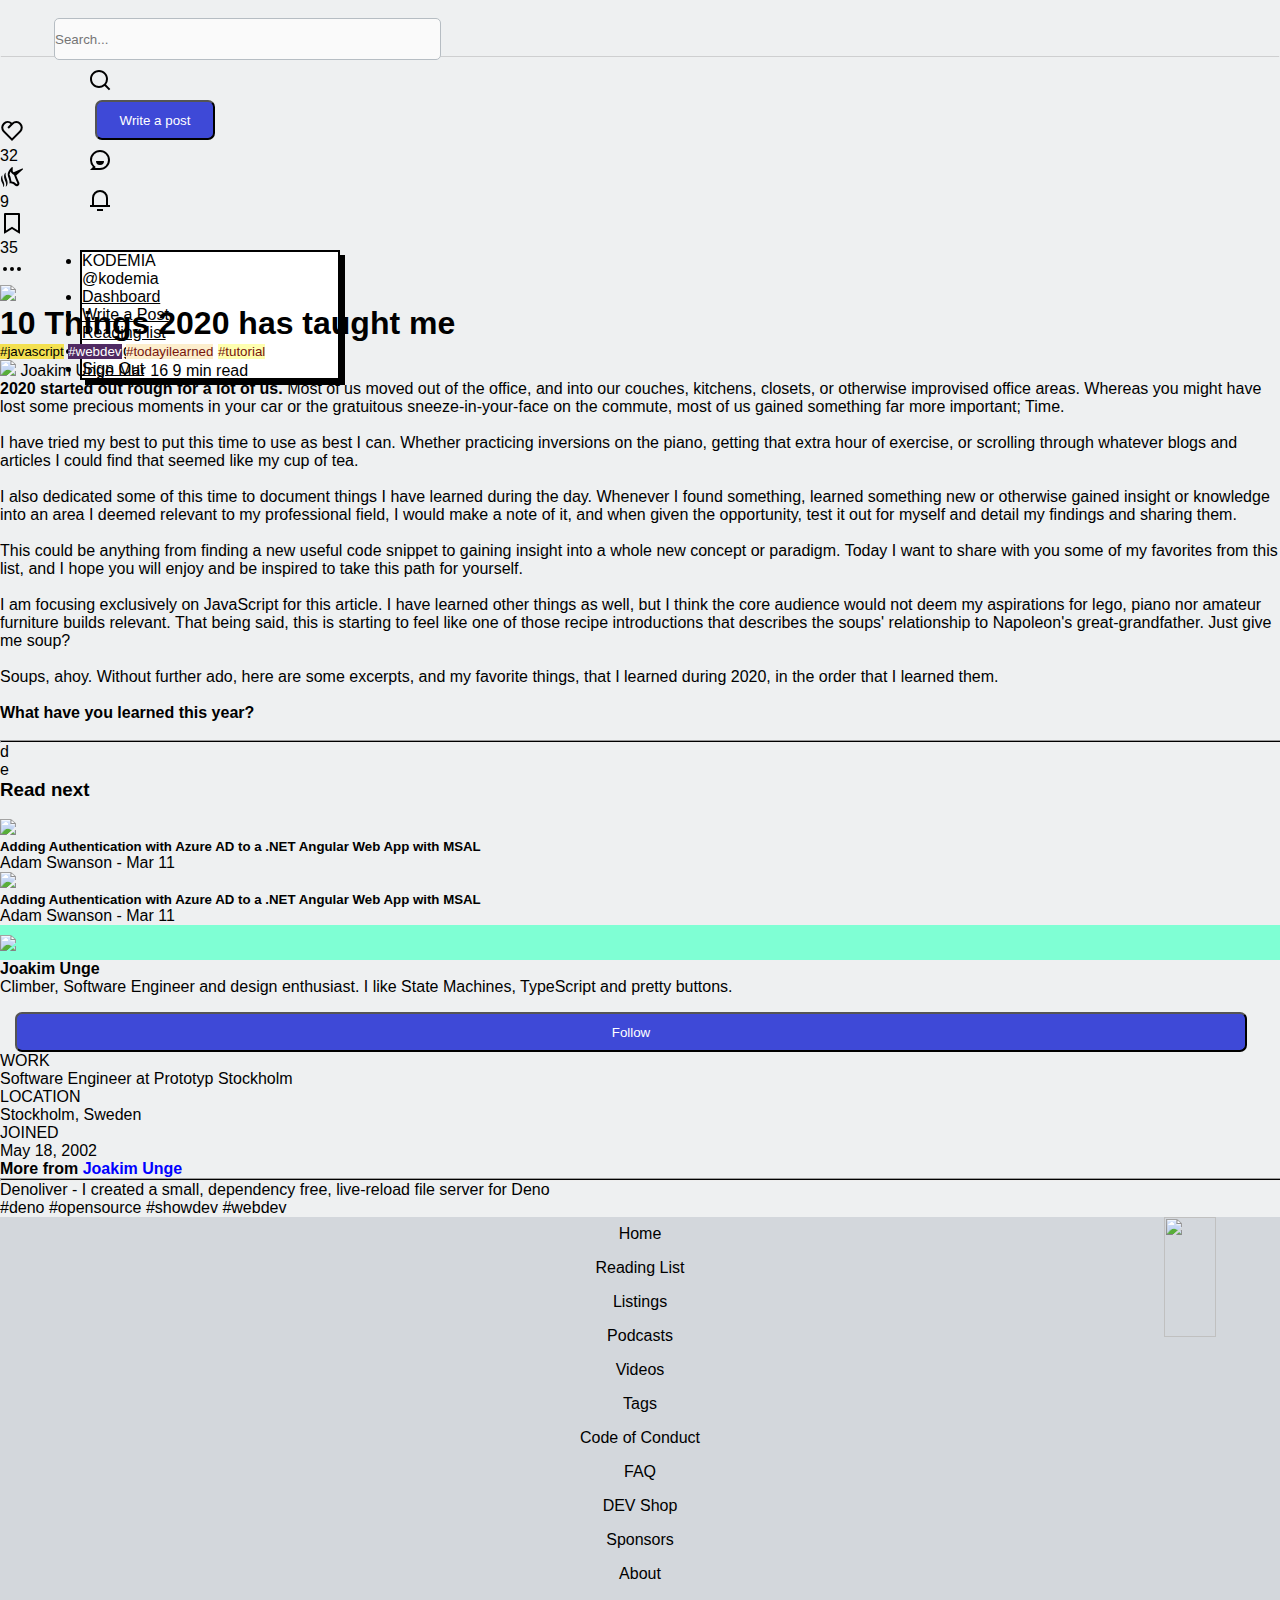
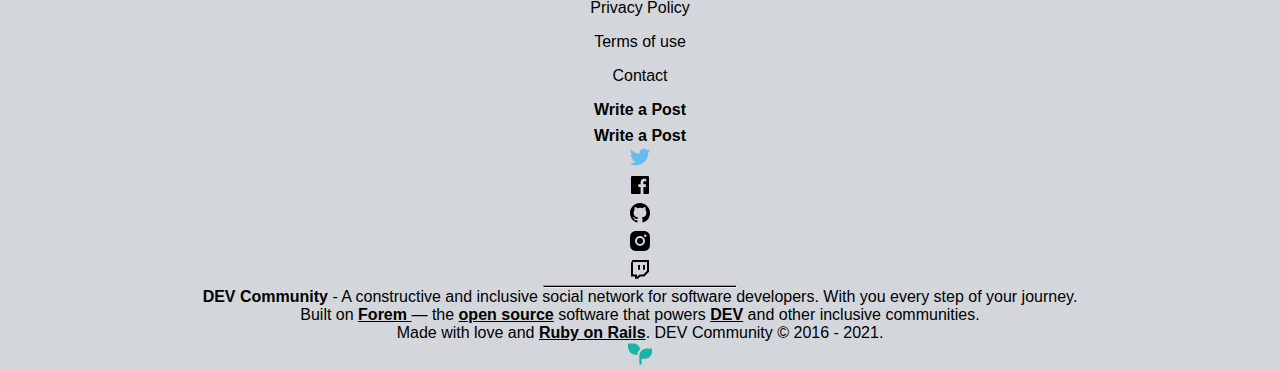
==== articulo/articulo.html @ 82ca4e69 "almost ready" ====
<!DOCTYPE html>
<html lang="es-MX">
<head>
    <meta charset="UTF-8">
    <meta http-equiv="X-UA-Compatible" content="IE=edge">
    <meta name="viewport" content="width=device-width, initial-scale=1, shrink-to-fit=no">
    <link href="https://cdn.jsdelivr.net/npm/bootstrap@5.0.0-beta2/dist/css/bootstrap.min.css" rel="stylesheet" integrity="sha384-BmbxuPwQa2lc/FVzBcNJ7UAyJxM6wuqIj61tLrc4wSX0szH/Ev+nYRRuWlolflfl" crossorigin="anonymous">
    <link rel="stylesheet" href="https://use.fontawesome.com/releases/v5.8.1/css/all.css" integrity="sha384-50oBUHEmvpQ+1lW4y57PTFmhCaXp0ML5d60M1M7uH2+nqUivzIebhndOJK28anvf" crossorigin="anonymous">
    <link rel="stylesheet" media="all" href="https://dev.to/assets/crayons-a01e6443888432ce86c32a40d74950731ca8ab3d0002e06cfc427261d022c684.css" id="main-crayons-stylesheet">
    <link rel="stylesheet" href="articulo-style.css">
    <title>Document</title>
</head>
<body>
  <header class="sticky-top">
    <nav class="container-fluid bg-white menunav"> 
      <div class="row justify-content-between align-items-center box h-100">
        <div class="col-1 ms-2 d-md-none  d-flex align-items-center justify-content-center">
          <span class="" style="cursor:pointer" onclick="openNav()"><img src="icon4.svg" alt=""></span>
        </div>
        <div class="col-2  col-md-7 ps-md-2 col-lg-5 mx-lg-5 div-logo">
          <a class="ms-lg-5" href="/index.html" target="_self">
                <div class="site-logo"></div>
              </a>
              <form class="ps-3 d-none d-md-block">
                <input type="text" name="q" placeholder="Search..." autocomplete="off" class="search " >
              </form> 
            </div>
            <div class="col-8 col-md-5   ps-lg-variable ps-5 ps-md-2  d-flex justify-content-center  col-lg-5  ms-lg-5">
              <a href="https://dev.to/search">
                <div class=" iconos d-md-none ">
                  <img src="/icon3.svg" alt="">
                </div>
              </a>
              <a href="https://dev.to/new"  >
                <button class="boton d-none d-md-block ms-lg-5">Write a post</button>
              </a>
              
              <a href="https://dev.to/connect">
                  <div class="iconos ms-md-3" >
                      <img src="/icon1.svg" alt="">
                  </div>
              </a>
              <a href="https://dev.to/notifications">
                  <div class="iconos" >
                      <img src="/icon2.svg">
                  </div>
              </a>
              <div class="dropdown pe-2 pt-1 pe-md-0" >
                <a id="" data-bs-toggle="dropdown" aria-expanded="false" data-bs-offset="10,20">
                  <div class="avatar "></div>
                </a>
                  <ul class="dropdown-menu dropdown-content " aria-labelledby="dropdownMenuOffset">
                    <li><a class="dropdown-item py-2"> KODEMIA <br> <span class="text-muted">@kodemia</span></a>
                    <li><a class="dropdown-item py-2 border-top" href="https://dev.to/dashboard" >Dashboard</a></li>
                    <li><a class="dropdown-item py-2" href="https://dev.to/new">Write a Post</a></li>
                    <li><a class="dropdown-item py-2" href="https://dev.to/readinglist">Reading list</a></li>
                    <li><a class="dropdown-item py-2 border-bottom" href="https://dev.to/settings">Settings</a></li>
                    <li><a class="dropdown-item py-2 " href="hhttps://dev.to/signout_confirm">Sign Out</a></li>
                  </ul>
              </div>
            </div>
          </div>
        </div>
      </div>
      <div id="mySidenav" class="sidenav" >
        <a href="javascript:void(0)" class="closebtn" onclick="closeNav()"><img src="/icon5.svg" alt=""></a>
        <div style="height: 56px; ;" class="border-bottom "><h5 class="pt-2">DEV Community</h5></div>
        <div class="row">
          <div class="col-12 py-4 ms-2 ps-4 d-flex align-items-center"><img class="pe-2" src="/img/icon-home.svg" alt="">Home</div>
          <div class="col-12 pb-4 ms-2 ps-4 d-flex align-items-center "><img class="pe-2"  src="/img/icon-reading-list.svg" alt="">Reading List</div>
          <div class="col-12 pb-4 ms-2 ps-4 d-flex align-items-center"><img class="pe-2" src="/img/icon-listings.svg" alt="">Listings</div>
          <div class="col-12 pb-4 ms-2 ps-4 d-flex align-items-center"><img class="pe-2" src="/img/icon-podcasts.svg" alt="">Podcasts</div>
          <div class="col-12 pb-4 ms-2 ps-4 d-flex align-items-center"><img class="pe-2" src="/img/icon-videos.svg" alt="">Videos</div>
          <div class="col-12 pb-4 ms-2 ps-4 d-flex align-items-center"><img class="pe-2" src="/img/icon-tags.svg" alt="">Tags</div>
          <button class=" accordion col-12 pb-4 ms-5 ps-4 d-flex align-items-center text-muted">more...</button>
            <div class="panel">
            <div class="col-12 pb-4 ms-2 ps-4 d-flex align-items-center"><img class="pe-2" src="/img/icon-code-of-conduct.svg" alt="">Code of Conduct</div>
            <div class="col-12 pb-4 ms-2 ps-4 d-flex align-items-center"><img class="pe-2" src="/img/icon-FAQ.svg" alt="">FAQ</div>
            <div class="col-12 pb-4 ms-2 ps-4 d-flex align-items-center"><img class="pe-2" src="/img/icon-dev-shop.svg" alt="">DEV Shop</div>
            <div class="col-12 pb-4 ms-2 ps-4 d-flex align-items-center"><img class="pe-2" src="/img/icon-sponsor.svg" alt="">Sponsors</div>
            <div class="col-12 pb-4 ms-2 ps-4 d-flex align-items-center"><img class="pe-2" src="">About</div>
            <div class="col-12 pb-4 ms-2 ps-4 d-flex align-items-center"><img class="pe-2" src="/img/icon-privacy-policy.svg" alt="">Privacy Policy</div>
            <div class="col-12 pb-4 ms-2 ps-4 d-flex align-items-center"><img class="pe-2" src="/img/icon-terms-of-use.svg" alt="">Terms of use</div>
            <div class="col-12 pb-4 ms-2 ps-4 d-flex align-items-center"><img class="pe-2" src="/img/icon-contact.svg" alt="">Contact</div>
            <div class="col-12 pt-4 ms-2 d-flex justify-content-around border-top">
                <div class="mx-2"><img src="/img/icon-twitter.svg" alt=""></div>
                <div class="mx-2"><img src="/img/icon-fb.svg" alt=""></div>
                <div class="mx-2"><img src="/img/icon-git.svg" alt=""></div>
                <div class="mx-2"><img src="/img/icon-ig.svg" alt=""></div>
                <div class="mx-2"><img src="/img/icon-mess.svg" alt=""></div>
            </div>
          
        </div>
        
      </div>
    </nav>  
    <script>
        var acc = document.getElementsByClassName("accordion");
        var i;
        
        for (i = 0; i < acc.length; i++) {
          acc[i].addEventListener("click", function() {
            this.classList.toggle("active");
            var panel = this.nextElementSibling;
            if (panel.style.maxHeight) {
              panel.style.maxHeight = null;
            } else {
              panel.style.maxHeight = panel.scrollHeight + "px";
            } 
          });
        }
    </script>
    <script>
      function openNav() {
        document.getElementById("mySidenav").style.width = "80%";
        document.body.style.backgroundColor = "rgba(0,0,0,0.3)";
      }
      
      function closeNav() {
        document.getElementById("mySidenav").style.width = "0";
        document.body.style.backgroundColor = "white";
      }
    </script>
  </header> 

  <article>
      <div class="container-fluid ">
          <div class="row">
              <div class="col-1 p-0  vh-100  ms-5  ">
                  <div class="row  ms-section ">
                      <div class="col-12 d-flex justify-content-end  pt-4 "><img src="/img/icon-article-heart.svg">  </div>
                      <div class="col-12 d-flex justify-content-end">32</div>
                      <div class="col-12 d-flex justify-content-end  pt-4"><img src="/img/icon-article-unicorn.svg" alt=""></div>
                      <div class="col-12 d-flex justify-content-end ">9</div>
                      <div class="col-12 d-flex justify-content-end  pt-4"><img src="/img/icon-article-list.svg" alt=""></div>
                      <div class="col-12 d-flex justify-content-end">35</div>
                      <div class="col-12 d-flex justify-content-end  pt-4"><img src="/img/icon-article-3points.svg" alt=""></div>
                  </div>
              </div>
              <div class="col-7  ">
                  <div class="row bg-white rounded mt-3 ms-3 ">
                      <div class="col-12 p-0 rounded">
                        <img class="img-article rounded-top" src="https://res.cloudinary.com/practicaldev/image/fetch/s--TkiGeLxL--/c_imagga_scale,f_auto,fl_progressive,h_420,q_auto,w_1000/https://dev-to-uploads.s3.amazonaws.com/uploads/articles/3sch7ooejo03tkufy7uf.png" > 
                      </div>
                      <div class="col-12 mt-3 ps-5">
                          <h1>10 Things 2020 has taught me</h1>
                          <div class="row mt-3">
                              <div class="col-12 ">
                                  <button class="rounded bg-lemon ">#javascript</button>
                                  <button class="ms-2 rounded bg-purple">#webdev</button>
                                  <button class="ms-2 rounded bg-flesh">#todayilearned</button>
                                  <button class="ms-2 rounded bg-palidyellow">#tutorial</button>
                              </div>
                          </div>
                          <div class="mt-3">
                            <img class="rounded-circle" style="height: 35px;" src="https://res.cloudinary.com/practicaldev/image/fetch/s--Upv2u18N--/c_fill,f_auto,fl_progressive,h_50,q_auto,w_50/https://dev-to-uploads.s3.amazonaws.com/uploads/user/profile_image/388641/05e1f8dc-2f30-413d-afbe-a8abf138d4f7.jpeg" role="button" tabindex="0">
                            <span class="ps-2" role="button" tabindex="0">Joakim Unge</span>
                            <span class="ps-2">Mar 16  </span>
                            <span class="text-muted ps-2">9  min  read</span>
                          </div>
                      </div>
                      <div class="col-12 mt-3 ps-5 pe-5">
                        <p><b>2020 started out rough for a lot of us.</b> Most of us moved out of the office, and into our couches, kitchens, closets, or otherwise improvised office areas. Whereas you might have lost some precious moments in your car or the gratuitous sneeze-in-your-face on the commute, most of us gained something far more important; Time.</p><br>

                       <p> I have tried my best to put this time to use as best I can. Whether practicing inversions on the piano, getting that extra hour of exercise, or scrolling through whatever blogs and articles I could find that seemed like my cup of tea.</p><br>
                        
                        <p>I also dedicated some of this time to document things I have learned during the day. Whenever I found something, learned something new or otherwise gained insight or knowledge into an area I deemed relevant to my professional field, I would make a note of it, and when given the opportunity, test it out for myself and detail my findings and sharing them.</p><br>
                        
                        <p>This could be anything from finding a new useful code snippet to gaining insight into a whole new concept or paradigm. Today I want to share with you some of my favorites from this list, and I hope you will enjoy and be inspired to take this path for yourself.</p><br>
                        
                        <p>I am focusing exclusively on JavaScript for this article. I have learned other things as well, but I think the core audience would not deem my aspirations for lego, piano nor amateur furniture builds relevant. That being said, this is starting to feel like one of those recipe introductions that describes the soups' relationship to Napoleon's great-grandfather. Just give me soup?</p><br>
                        
                       <p> Soups, ahoy. Without further ado, here are some excerpts, and my favorite things, that I learned during 2020, in the order that I learned them.</p><br>

                       <p><b>What have you learned this year?</b></p><br>
                      </div>
                      <hr style="background-color: black; width: 100%; height: 1px;">
                      <div class="col-12">d</div>
                      <div class="col-12">e</div>
                  </div>
                  <div class="row bg-white rounded mt-3 mb-3 ms-3">
                      <div class="col-12 mt-3 ps-5">
                          <h3><b>Read next</b></h3><br>
                          <div role="button" tabindex="0" class="d-flex align-items-center">
                            <img src="https://res.cloudinary.com/practicaldev/image/fetch/s--EwZZb5Xt--/c_imagga_scale,f_auto,fl_progressive,h_100,q_auto,w_100/https://dev-to-uploads.s3.amazonaws.com/uploads/user/profile_image/243525/6fae1f4e-3406-4b7d-bbed-4c30f90d5afe.png" class="rounded-circle" style="height: 60px;" role="button" tabindex="0">
                            <div class="ms-3">
                                <h5 class="m-0"><b> Adding Authentication with Azure AD to a .NET Angular Web App with MSAL</b> </h5>
                                <span class="text-muted">Adam Swanson - Mar 11</span>
                            </div>
                          </div>
                          <div role="button" tabindex="0" class="d-flex align-items-center my-4" >
                            <img src="https://res.cloudinary.com/practicaldev/image/fetch/s--EwZZb5Xt--/c_imagga_scale,f_auto,fl_progressive,h_100,q_auto,w_100/https://dev-to-uploads.s3.amazonaws.com/uploads/user/profile_image/243525/6fae1f4e-3406-4b7d-bbed-4c30f90d5afe.png" class="rounded-circle" style="height: 60px;" role="button" tabindex="0">
                            <div class="ms-3">
                                <h5 class="m-0"><b> Adding Authentication with Azure AD to a .NET Angular Web App with MSAL</b> </h5>
                                <span class="text-muted">Adam Swanson - Mar 11</span>
                            </div>
                          </div>
                      </div>
                  </div>
              </div>
              <div class="col-3 ">
                  <div class="row bg-white rounded mt-3 ms-3 border " style="position: relative;">
                      <div class=" ps-3 section-color-bar rounded-top"></div>
                      <div class=" ps-3 ">
                        <img class=" img-section-bar rounded-circle " style="height: 50px;" src="https://res.cloudinary.com/practicaldev/image/fetch/s--Upv2u18N--/c_fill,f_auto,fl_progressive,h_50,q_auto,w_50/https://dev-to-uploads.s3.amazonaws.com/uploads/user/profile_image/388641/05e1f8dc-2f30-413d-afbe-a8abf138d4f7.jpeg" role="button" tabindex="0">
                        <span class="ms-5"><b>Joakim Unge</b></span>
                      </div>
                      <p class="text-muted mt-3 ">Climber, Software Engineer and design enthusiast. I like State Machines, TypeScript and pretty buttons.</p>
                      <button class="boton-2">Follow</button>
                      <div class="mt-3">
                          <p class="text-muted">WORK</p>
                          <p>Software Engineer <span class="text-muted">at</span> Prototyp Stockholm</p>
                          <p class="text-muted mt-3">LOCATION</p>
                          <p>Stockholm, Sweden</p>
                          <p class="text-muted mt-3">JOINED</p>
                          <p>May 18, 2002</p>
                      </div>
                      
                  </div>
                  <div class="row bg-white rounded mt-3 ms-3 border">
                      <div class="col-12">
                          <h4 class="m-3"><b>More from </b><span style="color: blue;">Joakim Unge</span> </h4>
                          <hr style="background-color: black; width: 100%; height: 1px;">
                          <p class="mx-3"> Denoliver - I created a small, dependency free, live-reload file server for Deno</p>
                          <p class=" m-3 text-muted">#deno #opensource #showdev #webdev</p>
                      </div>
                  </div>
              </div>
          </div>
      </div>

  </article>

  <footer style="position: relative;">
    <div class="container-fluid bg-gray-footer p-3 p-md-5 " >
      <div class="row">
        <div class="col-12 px-4">
          <div class="row justify-content-center">
            <div class="col-3 col-md-1 s-auto ms-2" >Home</div>
            <div class="col-3 col-md-2 s-auto">Reading List</div>
            <div class="col-3 col-md-1 s-auto">Listings</div>
            <div class="col-3 col-md-1 s-auto me-2">Podcasts</div>
            <div class="col-3 col-md-1 s-auto ms-2">Videos</div>
            <div class="col-3 col-md-1 s-auto">Tags</div>
            <div class="col-3 col-md-2 s-auto">Code of Conduct</div>
            <div class="col-3 col-md-1 s-auto me-2">FAQ</div>
          </div>
        </div>
        <div class="col-12 pt-2">
          <div class="row  justify-content-center" >
            <div class="col-4 col-md-2  s-auto ms-3">DEV Shop</div>
            <div class="col-4 col-md-2  s-auto" >Sponsors</div>
            <div class="col-4 col-md-2 s-auto me-3">About</div>
            <div class="col-4 col-md-2 s-auto">Privacy Policy</div>
            <div class="col-4 col-md-2 s-auto">Terms of use</div>
            <div class="col-4 col-md-2 s-auto">Contact</div>
            <div class="d-none col-lg-1 d-lg-block s-auto"><b>Write a Post</b></div>

          </div>
        </div>
        <div class="col-12 pt-3 d-lg-none"><p><b>Write a Post</b></p></div>
        <div class="col-12 pt-3 d-flex justify-content-center">
            <div class="mx-2"><img src="/img/icon-twitter.svg" alt=""></div>
            <div class="mx-2"><img src="/img/icon-fb.svg" alt=""></div>
            <div class="mx-2"><img src="/img/icon-git.svg" alt=""></div>
            <div class="mx-2"><img src="/img/icon-ig.svg" alt=""></div>
            <div class="mx-2"><img src="/img/icon-mess.svg" alt=""></div>
        </div>
        <hr style="background-color: black; width: 15vw; height: 1px;margin: auto;">
        <div class="col-12 pt-2 fs-s">
          <p><b>DEV Community</b> - A constructive and inclusive social network for software developers. With you every step of your journey.
          </p>
        </div>
        <div class="col-12 pt-2">
          <p class="fs-s">
            Built on <a href="https://www.forem.com"><b>Forem</b> </a> — the <a href="https://dev.to/t/opensource" target="_blank"><b>open source</b></a> software that powers <a href="https://dev.to" target="_blank"><b>DEV</b></a> and other inclusive communities.</p>
          <p class="fs-s">
            Made with love and <a href="https://dev.to/t/rails" target="_blank" ><b>Ruby on Rails</b></a>. DEV Community &copy; 2016 - 2021.
          </p>
        </div>
        <div class="col-12 pt-2">
            <img src="/icon.6.svg" alt="">
        </div>
      </div>
    <img class=" sloth d-none d-lg-block"  width="52" height="120" loading="lazy" src="https://res.cloudinary.com/practicaldev/image/fetch/s--4RkRuwpj--/c_limit,f_auto,fl_progressive,q_auto,w_100/https://dev-to-uploads.s3.amazonaws.com/i/wmv3mtusjwb3r13d5h2f.png">
    </div>
  </footer>
  <script src="https://cdn.jsdelivr.net/npm/bootstrap@5.0.0-beta2/dist/js/bootstrap.bundle.min.js" integrity="sha384-b5kHyXgcpbZJO/tY9Ul7kGkf1S0CWuKcCD38l8YkeH8z8QjE0GmW1gYU5S9FOnJ0" crossorigin="anonymous">
  </script>






</body>
---- articulo/articulo-style.css ----
* {
  margin: 0;
  padding: 0;
  color: black;
}

.bg-gray-footer {
  background-color: #d3d7dc;
}

.menunav {
  height: 56px;
  box-shadow: 0 1px 1px -1px #333;
  align-self: flex-start;
  width: 100vw;
}

.sidenav {
  height: 100%;
  width: 0;
  position: fixed;
  top: 0;
  left: 0;
  background-color: white;
  overflow-x: hidden;
  transition: 0.5s;
}

.sidenav a + div {
  padding: 8px 8px 8px 32px;
  text-decoration: none;
  font-size: 25px;
  color: black;
  display: block;
  transition: 0.3s;
}

.sidenav .closebtn {
  position: absolute;
  top: -10px;
  right: 10px;
  font-size: 36px;
  margin-left: 50px;
}

.div-logo {
  height: 100%;
  display: flex;
  align-items: center;
  justify-content: flex-start;
}
.div-logo .site-logo {
  width: 54px;
  height: 40px;
  border-radius: 8px;
  box-sizing: border-box;
  background-image: url("https://cdn4.iconfinder.com/data/icons/logos-and-brands-1/512/84_Dev_logo_logos-512.png");
  background-position: center;
  background-size: cover;
}
.div-logo .site-logo:hover {
  opacity: 0.7;
}

.iconos {
  height: 40px;
  width: 40px;
  margin-top: auto;
  margin-bottom: auto;
  display: flex;
  justify-content: center;
  align-items: center;
  box-sizing: border-box;
  margin-right: 10px;
}
.iconos:hover {
  border-radius: 1000px;
  background-color: #F6F6F6;
}

.avatar {
  width: 30px;
  height: 30px;
  background-image: url("https://res.cloudinary.com/practicaldev/image/fetch/s--4jmu4dyU--/c_fill,f_auto,fl_progressive,h_90,q_auto,w_90/https://dev-to-uploads.s3.amazonaws.com/uploads/user/profile_image/590734/31d54d9d-b30a-40f4-afcc-3aa60880a06c.png");
  background-size: cover;
  border-radius: 1000px;
  margin-top: auto;
  margin-bottom: auto;
  display: flex;
  justify-content: center;
  align-items: center;
  box-sizing: border-box;
  margin-right: 15px;
}

.dropdown-content {
  width: 95vw;
  background-color: white;
  min-width: 160px;
  border: 2px solid black;
  left: -5px !important;
  box-shadow: 5px 5px black;
}
.dropdown-content a:hover {
  color: blue;
}

.search {
  width: 385px;
  height: 40px;
  background-color: #fafafa;
  border-radius: 5px;
  border: #B6BDC3 solid 1px;
}

.boton {
  background-color: #3E49D7;
  width: 120px;
  height: 40px;
  border-radius: 7px;
  text-align: center;
  color: white;
  margin-left: 15px;
}
.boton:hover {
  background-color: #343EB7;
}

@media screen and (min-width: 640px) {
  .dropdown-content {
    width: 35vw;
    background-color: white;
    border: 2px solid black;
    left: -5px !important;
    box-shadow: 5px 5px black;
  }
}
@media screen and (min-width: 992px) {
  .dropdown-content {
    width: 20vw;
    background-color: white;
    border: 2px solid black;
    left: -5px !important;
    box-shadow: 5px 5px black;
  }

  .ps-lg-variable {
    padding-left: 5rem !important;
  }
}
.footer-cols {
  width: auto;
  padding: 0.5rem;
}

footer {
  text-align: center;
}
footer p {
  -webkit-text-size-adjust: 0.875rem;
     -moz-text-size-adjust: 0.875rem;
          text-size-adjust: 0.875rem;
}

.s-auto {
  width: auto;
  padding: 0.5rem;
}

.sloth {
  position: absolute;
  top: 0;
  right: 5vw;
}

.panel {
  max-height: 0;
  overflow: hidden;
  transition: max-height 0.2s ease-out;
  position: absolute;
  top: 45vh;
  right: 25px;
  z-index: 2;
  background-color: solid white;
}

.accordion {
  background-color: white;
  border: none;
  outline: none;
  transition: 0.4s;
  position: relative;
  z-index: 1;
}
.accordion:hover {
  opacity: 0;
}

body {
  background-color: #eef0f1;
  font-family: -apple-system, BlinkMacSystemFont, "Segoe UI", Roboto, Helvetica, Arial, sans-serif, "Apple Color Emoji", "Segoe UI Emoji", "Segoe UI Symbol";
}

.pad-top {
  padding-top: 5rem;
}

.box-sizing {
  box-sizing: border-box;
}

.ms-section {
  margin-top: 7vh;
}

.bg-white {
  background-color: solid white;
}

.bg-lemon {
  background-color: #f3e050;
  color: black;
  border: none;
}

.bg-purple {
  background-color: #502a62;
  color: white;
  border: none;
}

.bg-flesh {
  background-color: #fceecd;
  color: #77150c;
  border: none;
}

.bg-palidyellow {
  background-color: #feffb0;
  color: #77150c;
  border: none;
}

.img-article {
  background-size: contain;
  width: 100%;
  padding: 0 !important;
}

.boton-2 {
  background-color: #3E49D7;
  width: calc(100% - 3rem);
  height: 40px;
  border-radius: 7px;
  text-align: center;
  color: white;
  margin-left: 15px;
  margin-top: 1rem;
}
.boton-2:hover {
  background-color: #343EB7;
}

.section-color-bar {
  width: 100%;
  background-color: aquamarine;
  height: 35px;
}

.img-section-bar {
  position: absolute;
  top: 10px;
}/*# sourceMappingURL=articulo-style.css.map */
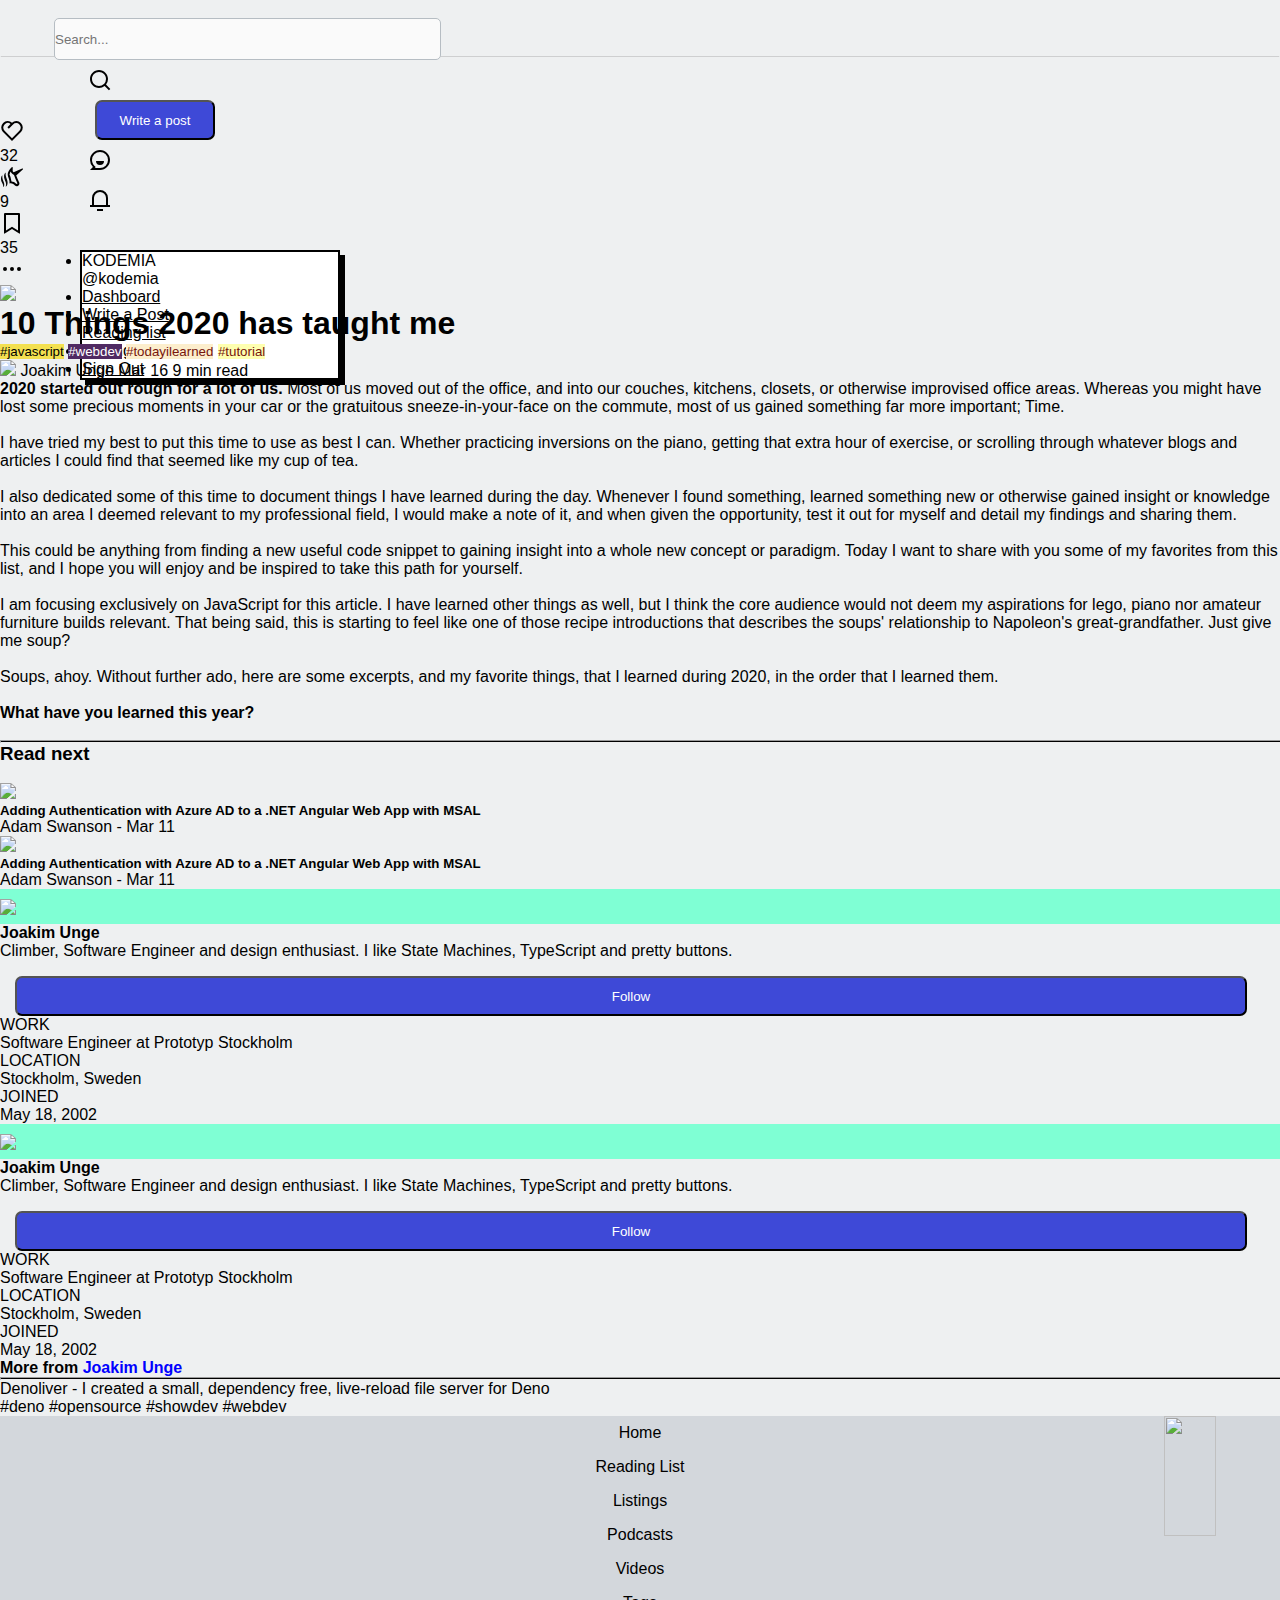
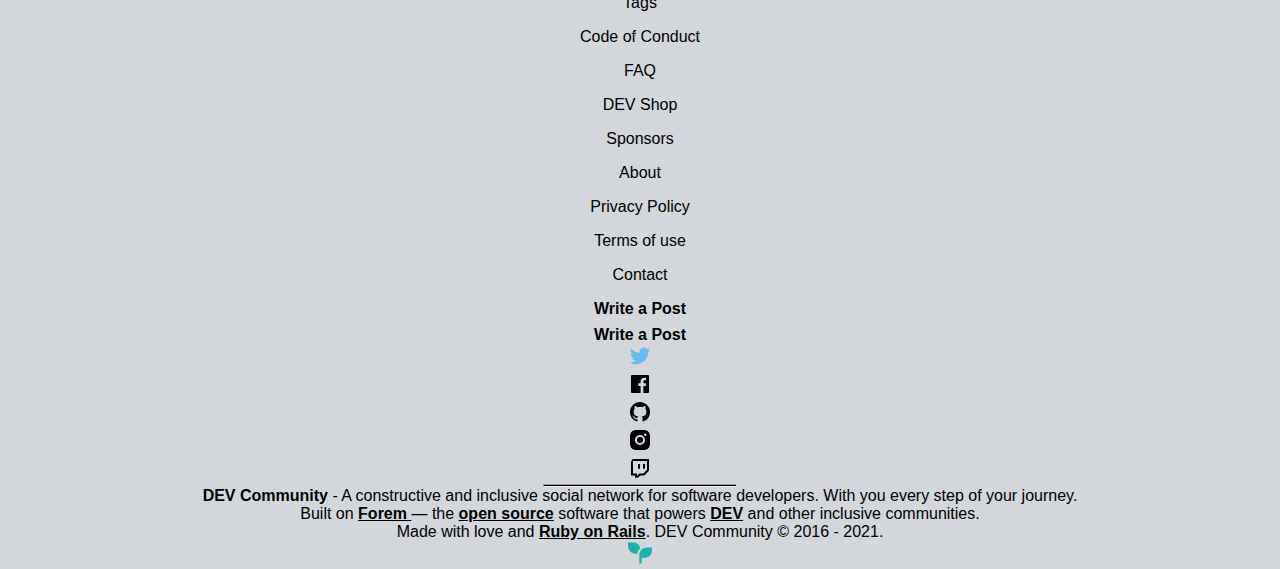
==== commit 092489f8: "article ready" ====
--- a/articulo/articulo.html
+++ b/articulo/articulo.html
@@ -126,7 +126,7 @@
   <article>
       <div class="container-fluid ">
           <div class="row">
-              <div class="col-1 p-0  vh-100  ms-5  ">
+              <div class=" sticky-top d-none col-md-1 d-md-block p-0  vh-100  ms-lg-5  ">
                   <div class="row  ms-section ">
                       <div class="col-12 d-flex justify-content-end  pt-4 "><img src="/img/icon-article-heart.svg">  </div>
                       <div class="col-12 d-flex justify-content-end">32</div>
@@ -137,8 +137,8 @@
                       <div class="col-12 d-flex justify-content-end  pt-4"><img src="/img/icon-article-3points.svg" alt=""></div>
                   </div>
               </div>
-              <div class="col-7  ">
-                  <div class="row bg-white rounded mt-3 ms-3 ">
+              <div class=" col-12 col-md-10 col-lg-7  ">
+                  <div class="row bg-white rounded mt-3 ms-md-3 ">
                       <div class="col-12 p-0 rounded">
                         <img class="img-article rounded-top" src="https://res.cloudinary.com/practicaldev/image/fetch/s--TkiGeLxL--/c_imagga_scale,f_auto,fl_progressive,h_420,q_auto,w_1000/https://dev-to-uploads.s3.amazonaws.com/uploads/articles/3sch7ooejo03tkufy7uf.png" > 
                       </div>
@@ -175,10 +175,9 @@
                        <p><b>What have you learned this year?</b></p><br>
                       </div>
                       <hr style="background-color: black; width: 100%; height: 1px;">
-                      <div class="col-12">d</div>
-                      <div class="col-12">e</div>
-                  </div>
-                  <div class="row bg-white rounded mt-3 mb-3 ms-3">
+                      
+                  </div>
+                  <div class="row bg-white rounded mt-3 mb-3 ms-md-3">
                       <div class="col-12 mt-3 ps-5">
                           <h3><b>Read next</b></h3><br>
                           <div role="button" tabindex="0" class="d-flex align-items-center">
@@ -197,9 +196,29 @@
                           </div>
                       </div>
                   </div>
+                  <div>
+                    <div class="row d-lg-none bg-white rounded mb-3 mt-3 ms-lg-3 ms-md-3 border " style="position: relative;">
+                        <div class=" ps-3 section-color-bar rounded-top"></div>
+                        <div class=" ps-3 ">
+                          <img class=" img-section-bar rounded-circle " style="height: 50px;" src="https://res.cloudinary.com/practicaldev/image/fetch/s--Upv2u18N--/c_fill,f_auto,fl_progressive,h_50,q_auto,w_50/https://dev-to-uploads.s3.amazonaws.com/uploads/user/profile_image/388641/05e1f8dc-2f30-413d-afbe-a8abf138d4f7.jpeg" role="button" tabindex="0">
+                          <span class="ms-5"><b>Joakim Unge</b></span>
+                        </div>
+                        <p class="text-muted mt-3 ">Climber, Software Engineer and design enthusiast. I like State Machines, TypeScript and pretty buttons.</p>
+                        <button class="boton-2">Follow</button>
+                        <div class="mt-3">
+                            <p class="text-muted">WORK</p>
+                            <p>Software Engineer <span class="text-muted">at</span> Prototyp Stockholm</p>
+                            <p class="text-muted mt-3">LOCATION</p>
+                            <p>Stockholm, Sweden</p>
+                            <p class="text-muted mt-3">JOINED</p>
+                            <p>May 18, 2002</p>
+                        </div>
+                        
+                    </div>
+                  </div>
               </div>
-              <div class="col-3 ">
-                  <div class="row bg-white rounded mt-3 ms-3 border " style="position: relative;">
+              <div class="  col-3  d-none d-lg-block ">
+                  <div class="  row bg-white rounded mt-3 ms-3 border " style="position: relative;">
                       <div class=" ps-3 section-color-bar rounded-top"></div>
                       <div class=" ps-3 ">
                         <img class=" img-section-bar rounded-circle " style="height: 50px;" src="https://res.cloudinary.com/practicaldev/image/fetch/s--Upv2u18N--/c_fill,f_auto,fl_progressive,h_50,q_auto,w_50/https://dev-to-uploads.s3.amazonaws.com/uploads/user/profile_image/388641/05e1f8dc-2f30-413d-afbe-a8abf138d4f7.jpeg" role="button" tabindex="0">
